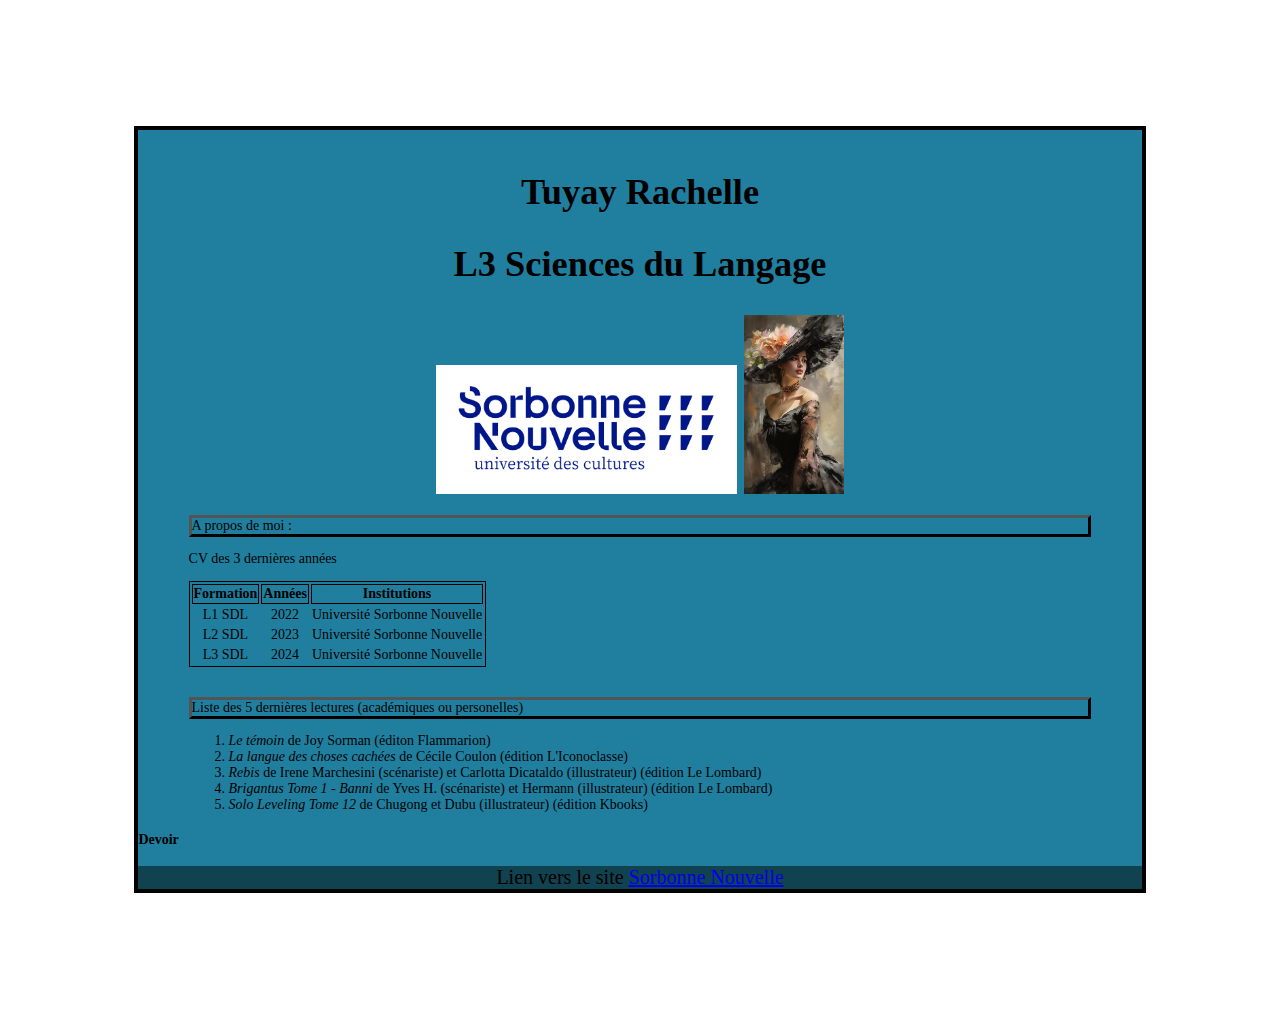
==== index.html @ 880650e2 "Update index3.html" ====
<!DOCTYPE html>

<html>
    <head>
        <link href="assets/css/style.css" rel="stylesheet" type="text/css">
        <meta name="viewport" content="width=device-width, initial-scale=1">
        <title>Ma page HTML</title>
    </head>
    
    <div id="page">
    <body>
    	<meta charset="UTF-8">
    </br>
    <div class="entete">
        <h1>Tuyay Rachelle</h1>
        <h2>L3 Sciences du Langage</h2>
        <img src="assets/img/logo_SN.jpg" alt="Logo de la Sorbonne Nouvelle" style="center" width=30% height=30%>
        <img src="assets/img/il_794xN.5381210015_3c5b.avif" width=10% height=10%>
    </br>
    </div>

    <div id="aboutme">
    <p style="border-style: outset; border-color: black">A propos de moi :<p>
    <p>CV des 3 dernières années</p>
        <table>
        	<thread>
        		<tr>
        			<th>Formation</th><th>Années</th><th>Institutions</th>
        		</tr>
        	</thread>
        	<tbody style="border:1px solid black">
        		<tr><td>L1 SDL</td><td>2022</td><td>Université Sorbonne Nouvelle</td></tr>
                <tr><td>L2 SDL</td><td>2023</td><td>Université Sorbonne Nouvelle</td></tr>
                <tr><td>L3 SDL</td><td>2024</td><td>Université Sorbonne Nouvelle</td></tr>
        	</tbody>
        </table>
    </br>
    <p style="border-style: outset; border-color: black">Liste des 5 dernières lectures (académiques ou personelles)</p>
    <ol>
    	<li><i>Le témoin</i> de Joy Sorman (éditon Flammarion)</li>
    	<li><i>La langue des choses cachées</i> de Cécile Coulon (édition L'Iconoclasse)</li>
    	<li><i>Rebis</i> de Irene Marchesini (scénariste) et Carlotta Dicataldo (illustrateur) (édition Le Lombard)</li>
    	<li><i>Brigantus Tome 1 - Banni</i> de Yves H. (scénariste) et Hermann (illustrateur) (édition Le Lombard)</li>
    	<li><i>Solo Leveling Tome 12</i> de Chugong et Dubu (illustrateur) (édition Kbooks)</li>
    </ol>
    </div>
        
    <div class="devoir">
        <h4 href="assets/devoirs/Devoir_3">Devoir</h4>
    </div>
        
    <footer>Lien vers le site <a href="http://www.univ-paris3.fr/">Sorbonne Nouvelle</a></footer>
    </body>
    </div>
</html>
---- assets/css/style.css ----
#page {
	background: #207F9F;
	margin: 10%;
	border: 4px solid black;
}

html {
	background: white;
	font-family: Cambria; 
	font-size: 14px;
}

h1, h2 {
	font-size: 130%;
	font-family: baskerville;
}

.entete {
 	font-size: 200%;
  	text-align: center;
 }

footer {
	text-align: center;
	font-size: 20px;
	background-color: #11424F;
}

#aboutme {
	margin-left: 5%;
	margin-right: 5%;
}

table {
	border:1px solid black; margin: center;
	text-align: center;
}

th {
	border: 1px solid black; margin: center;
}
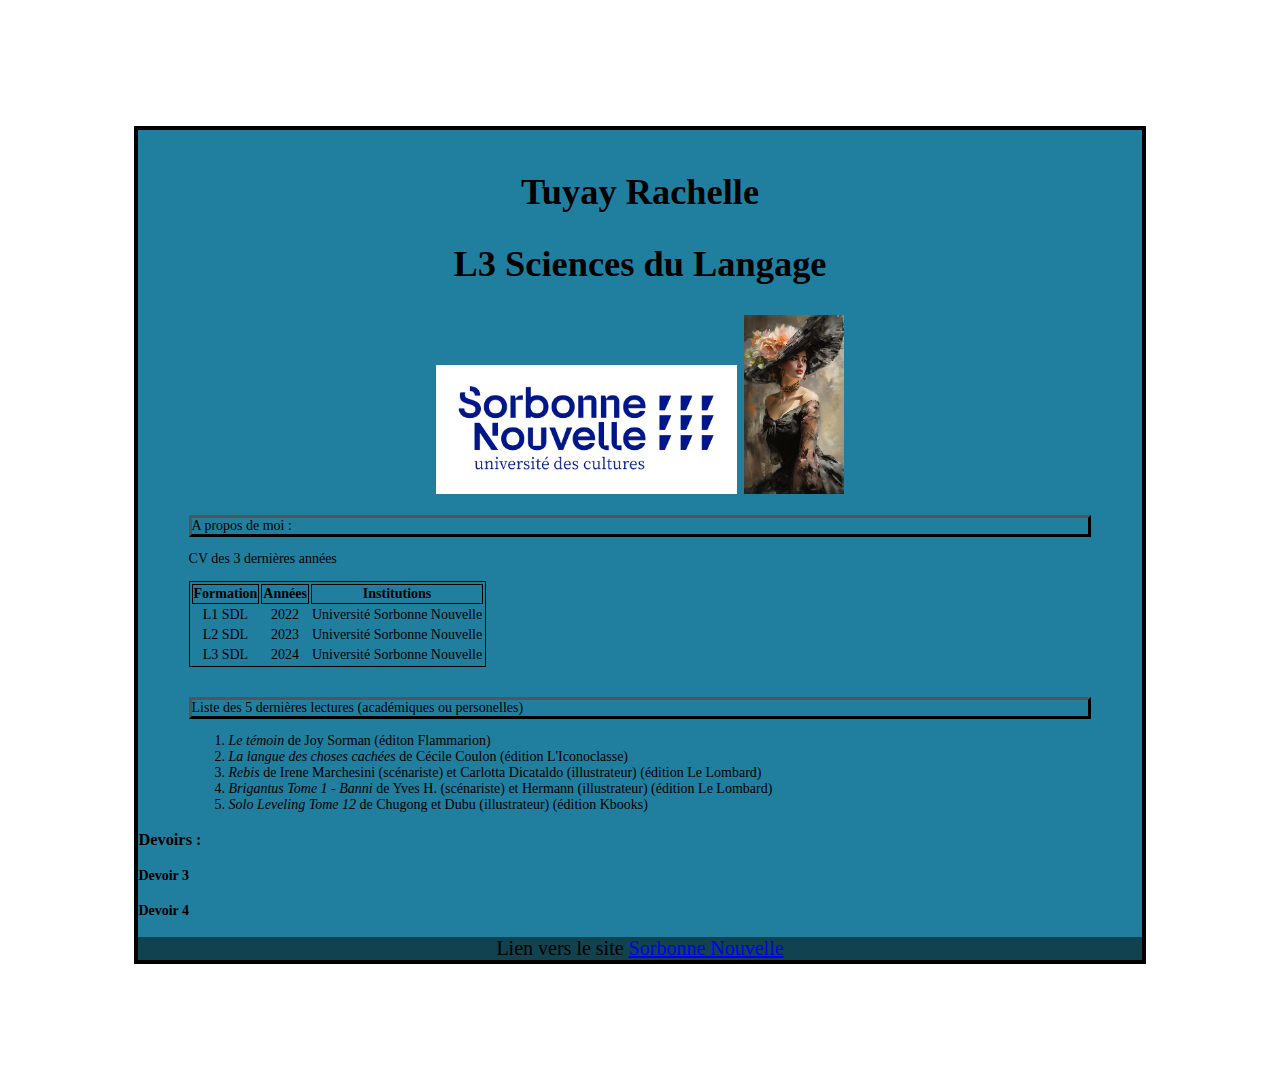
==== commit 55624498: "Update index4.html" ====
--- a/index.html
+++ b/index.html
@@ -46,7 +46,9 @@
     </div>
         
     <div class="devoir">
-        <h4 href="assets/devoirs/Devoir_3">Devoir</h4>
+        <h3>Devoirs :</h3>
+        <h4 href="assets/devoirs/Devoir 3.pdf">Devoir 3</h4>
+        <h4 href="assets/devoirs/Devoir 4.pdf">Devoir 4</h4>
     </div>
         
     <footer>Lien vers le site <a href="http://www.univ-paris3.fr/">Sorbonne Nouvelle</a></footer>
--- a/assets/css/style.css
+++ b/assets/css/style.css
@@ -30,11 +30,13 @@
 	margin-left: 5%;
 	margin-right: 5%;
 }
+/*marge de 5 pixels à gauche et à droite*/
 
 table {
 	border:1px solid black; margin: center;
 	text-align: center;
 }
+/*tableau avec une bordure d'un pixel en noir et centrer*/
 
 th {
 	border: 1px solid black; margin: center;
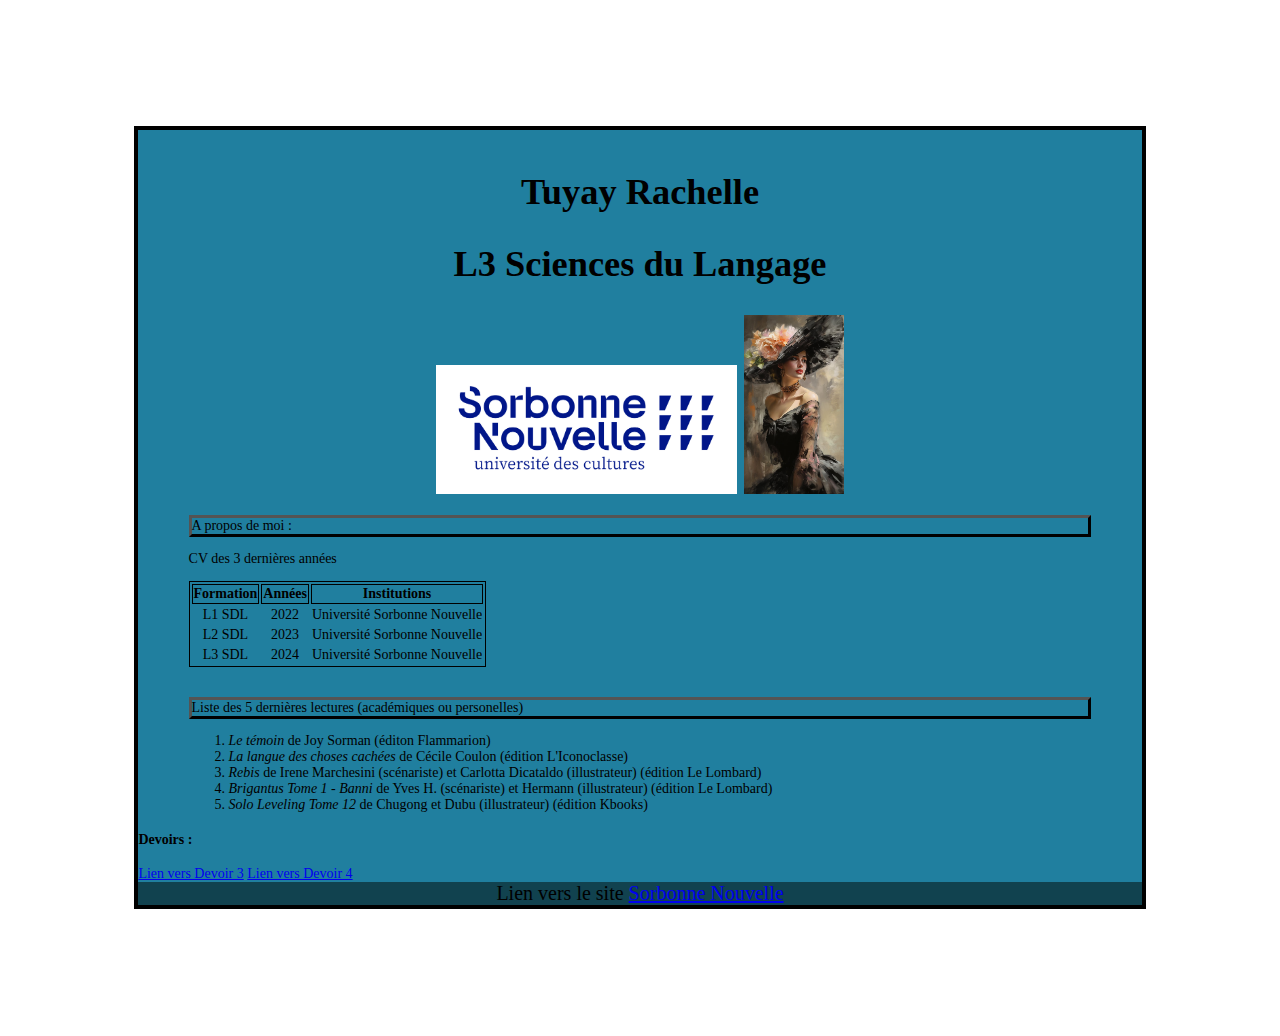
==== commit 9a5a07f9: "Update index.html" ====
--- a/index.html
+++ b/index.html
@@ -46,9 +46,9 @@
     </div>
         
     <div class="devoir">
-        <h3>Devoirs :</h3>
-        <h4 href="assets/devoirs/Devoir 3.pdf">Devoir 3</h4>
-        <h4 href="assets/devoirs/Devoir 4.pdf">Devoir 4</h4>
+        <h4>Devoirs :</h4>
+        <a href="assets/devoirs/Devoir 3.pdf">Lien vers Devoir 3</a>
+        <a href="assets/devoirs/Devoir 4.pdf">Lien vers Devoir 4</a>
     </div>
         
     <footer>Lien vers le site <a href="http://www.univ-paris3.fr/">Sorbonne Nouvelle</a></footer>
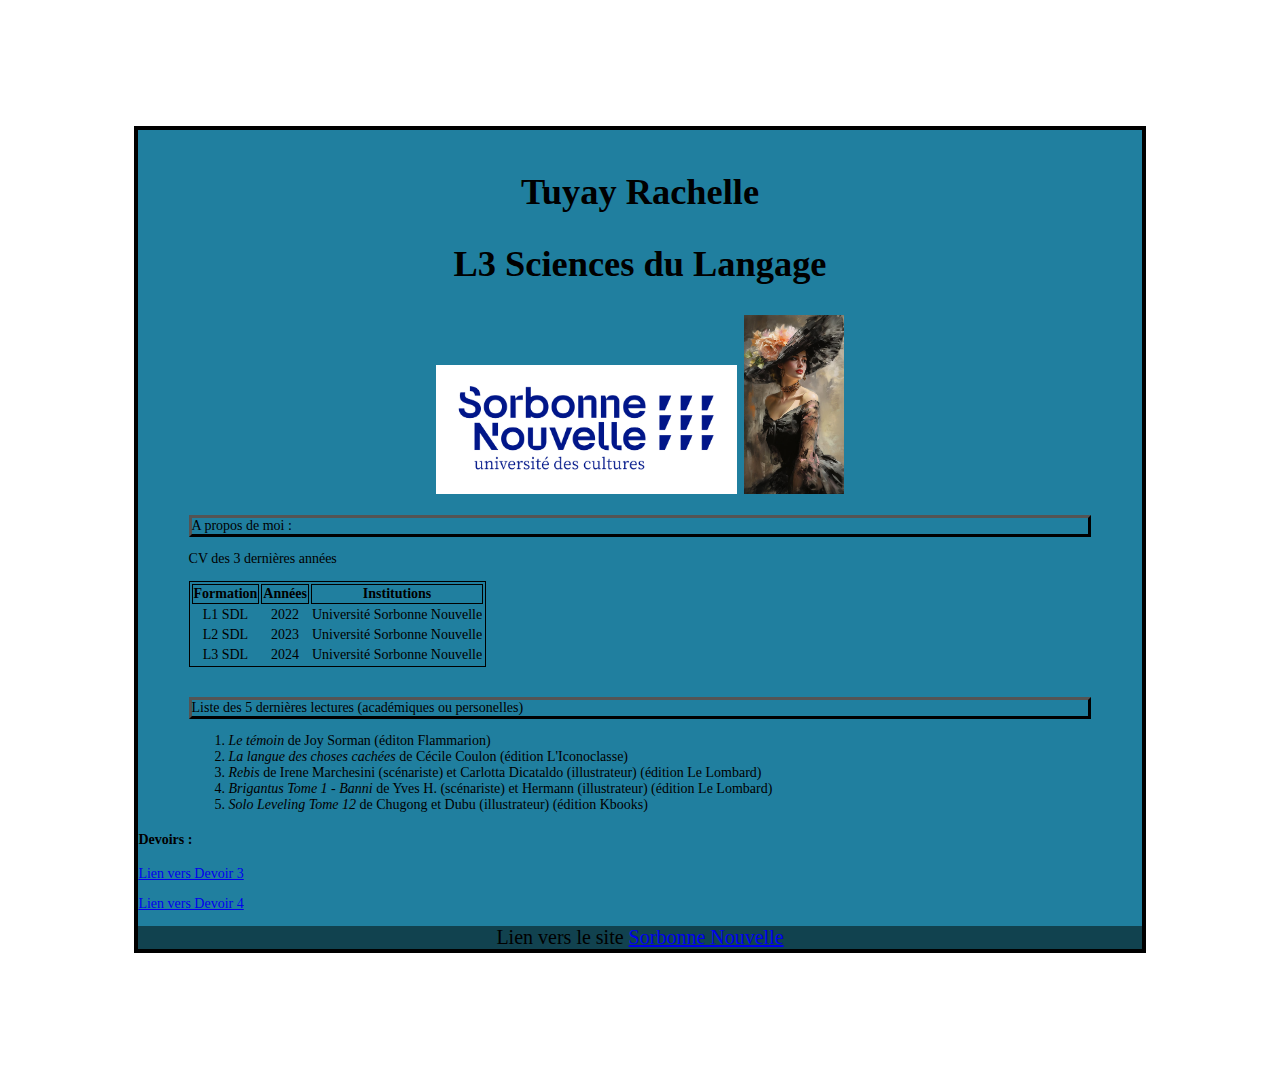
==== commit 4285849e: "Update index4.html" ====
--- a/index.html
+++ b/index.html
@@ -47,8 +47,8 @@
         
     <div class="devoir">
         <h4>Devoirs :</h4>
-        <a href="assets/devoirs/Devoir 3.pdf">Lien vers Devoir 3</a>
-        <a href="assets/devoirs/Devoir 4.pdf">Lien vers Devoir 4</a>
+        <p><a href="assets/devoirs/Devoir 3.pdf">Lien vers Devoir 3</a></p>
+        <p><a href="assets/devoirs/Devoir 4.pdf">Lien vers Devoir 4</a></p>
     </div>
         
     <footer>Lien vers le site <a href="http://www.univ-paris3.fr/">Sorbonne Nouvelle</a></footer>
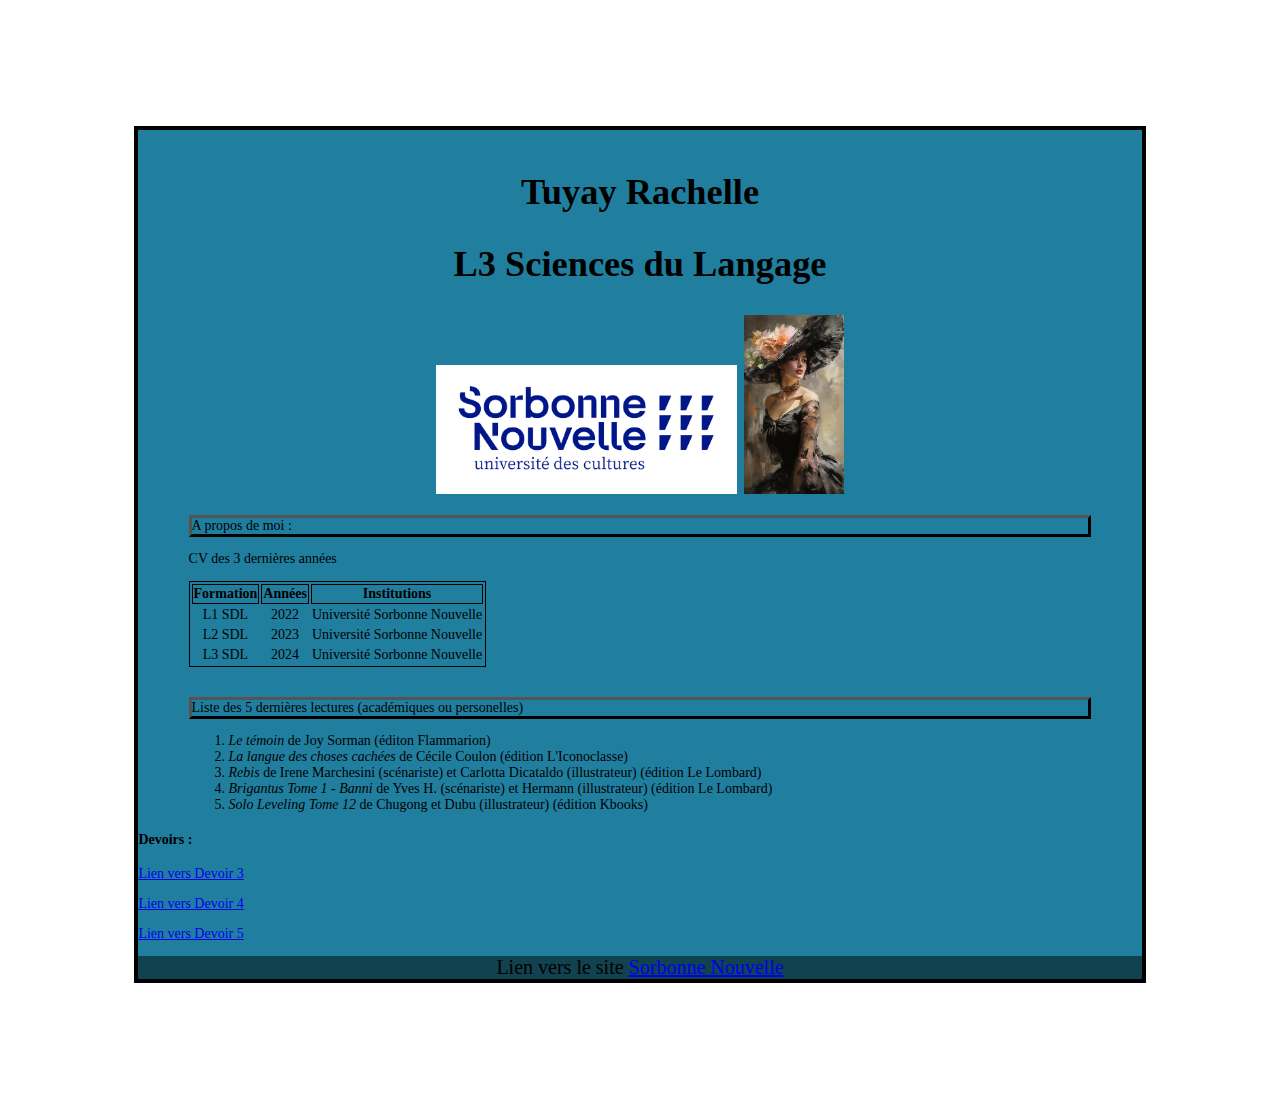
==== commit 3cccad6f: "Update index5.html" ====
--- a/index.html
+++ b/index.html
@@ -49,6 +49,7 @@
         <h4>Devoirs :</h4>
         <p><a href="assets/devoirs/Devoir 3.pdf">Lien vers Devoir 3</a></p>
         <p><a href="assets/devoirs/Devoir 4.pdf">Lien vers Devoir 4</a></p>
+        <p><a href="assets/devoirs/Devoir 5.pdf">Lien vers Devoir 5</a></p>
     </div>
         
     <footer>Lien vers le site <a href="http://www.univ-paris3.fr/">Sorbonne Nouvelle</a></footer>
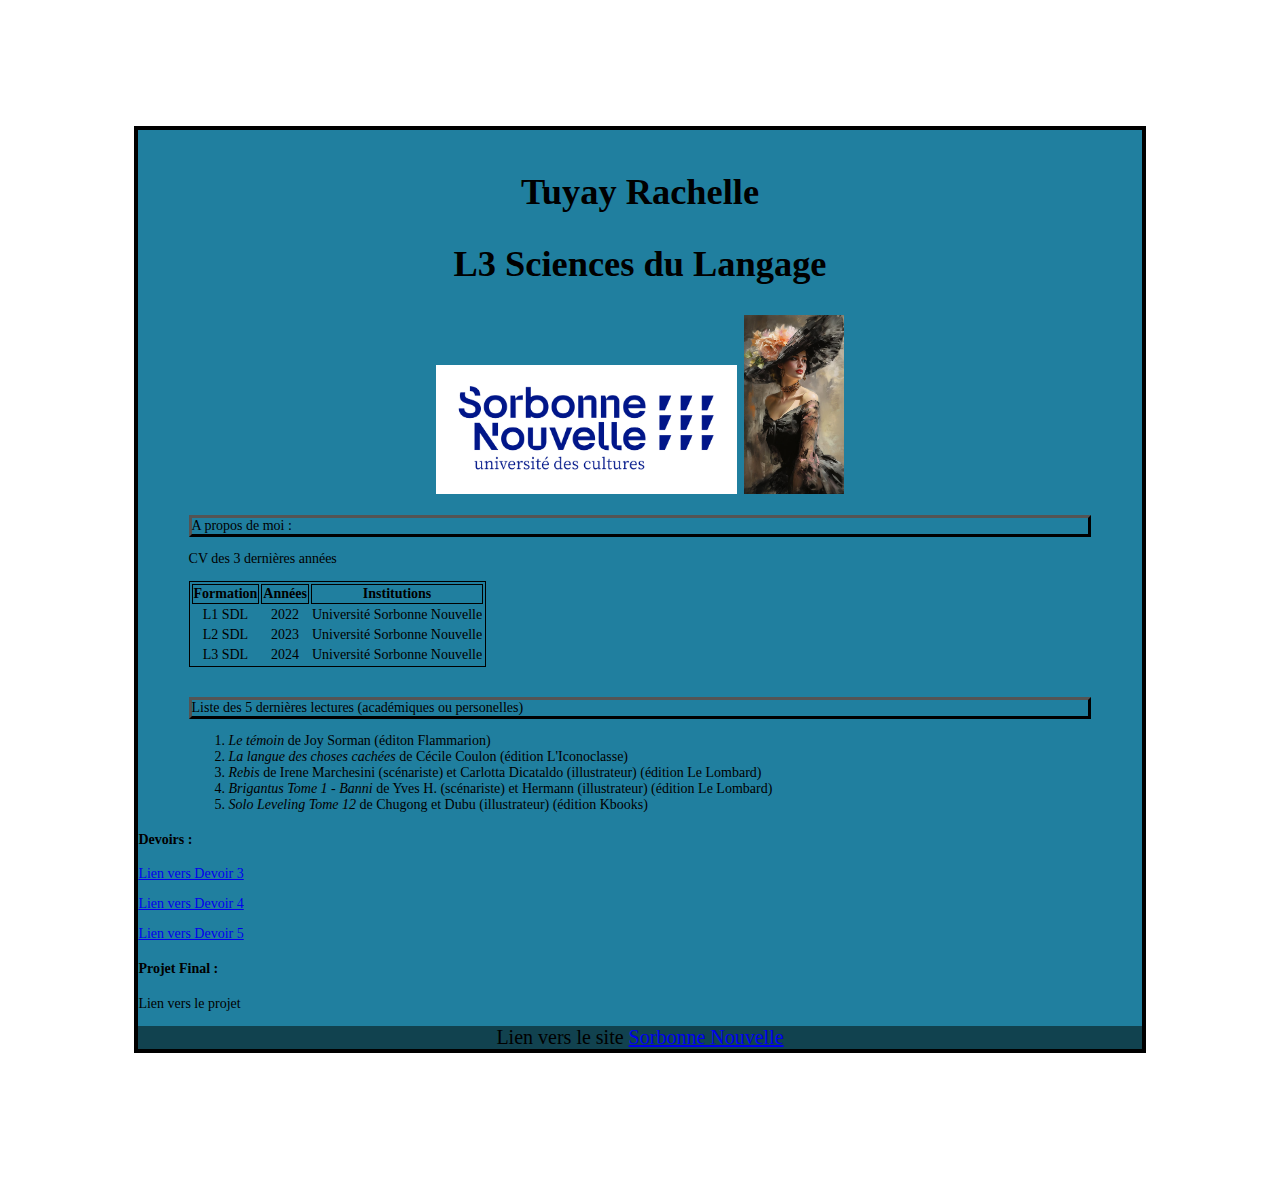
==== commit fff069ee: "Update index7.html" ====
--- a/index.html
+++ b/index.html
@@ -51,6 +51,11 @@
         <p><a href="assets/devoirs/Devoir 4.pdf">Lien vers Devoir 4</a></p>
         <p><a href="assets/devoirs/Devoir 5.pdf">Lien vers Devoir 5</a></p>
     </div>
+
+    <div class="projet">
+        <h4>Projet Final :</h4>
+        <p><a href="readerfile.html"></a>Lien vers le projet</a></p>
+    </div>
         
     <footer>Lien vers le site <a href="http://www.univ-paris3.fr/">Sorbonne Nouvelle</a></footer>
     </body>
